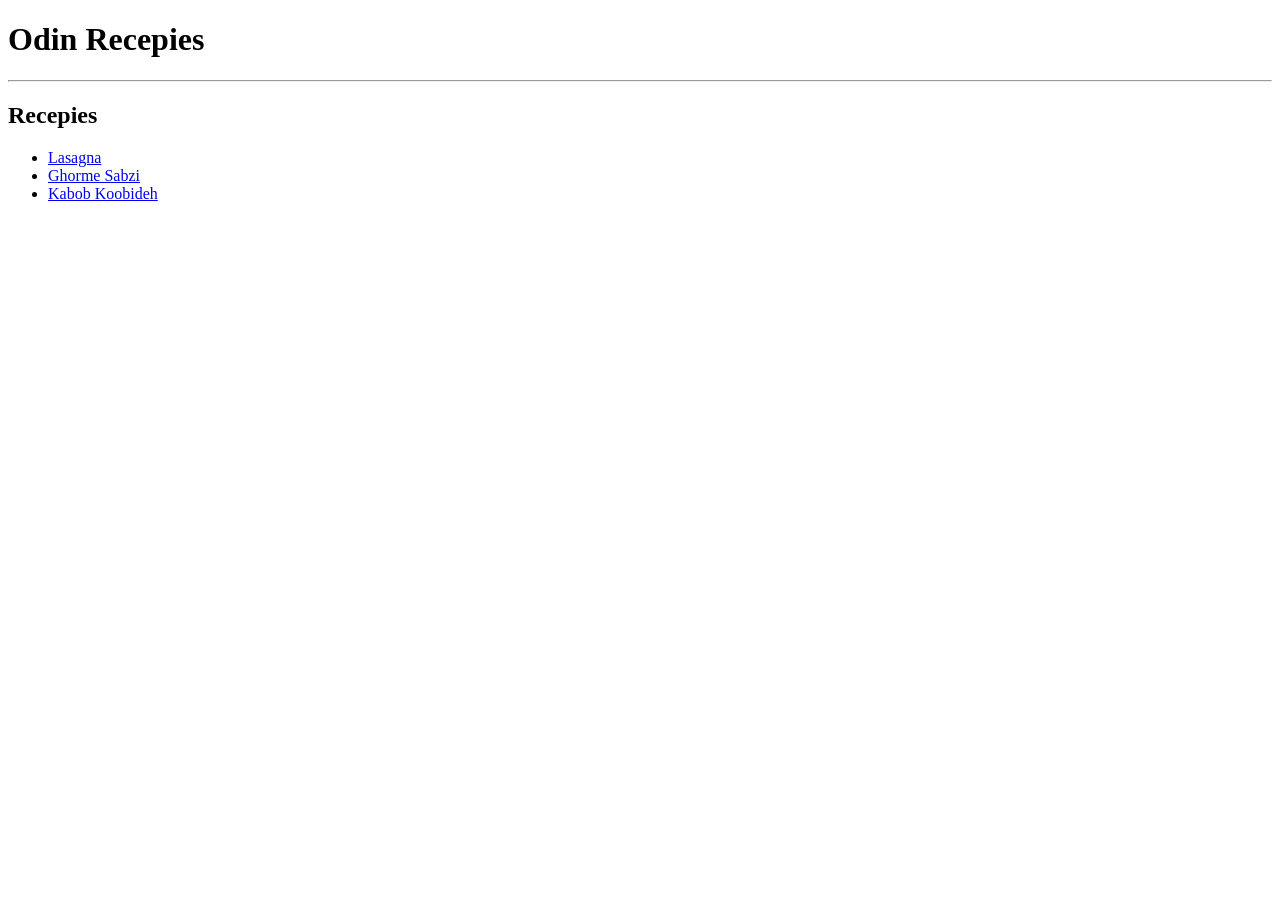
==== index.html @ b63e9768 "add index.html,GhormehSabzi.html,/Koobideh.html,lasagna.html and edit README.md" ====
<!DOCTYPE html>
<html lang="en">
<head>
    <meta charset="UTF-8">
    <meta name="viewport" content="width=device-width, initial-scale=1.0">
    <title>Odin Recepies</title>
</head>
<body>
    <h1>Odin Recepies</h1>
    <hr>
    <h2>Recepies</h2>
    <ul>
        <li><a href="recepies/lasagna.html">Lasagna</a></li>
        <li><a href="recepies/GhormehSabzi.html">Ghorme Sabzi</a></li>
        <li><a href="recepies/Koobideh.html">Kabob Koobideh</a></li>
    </ul>
</body>
</html>
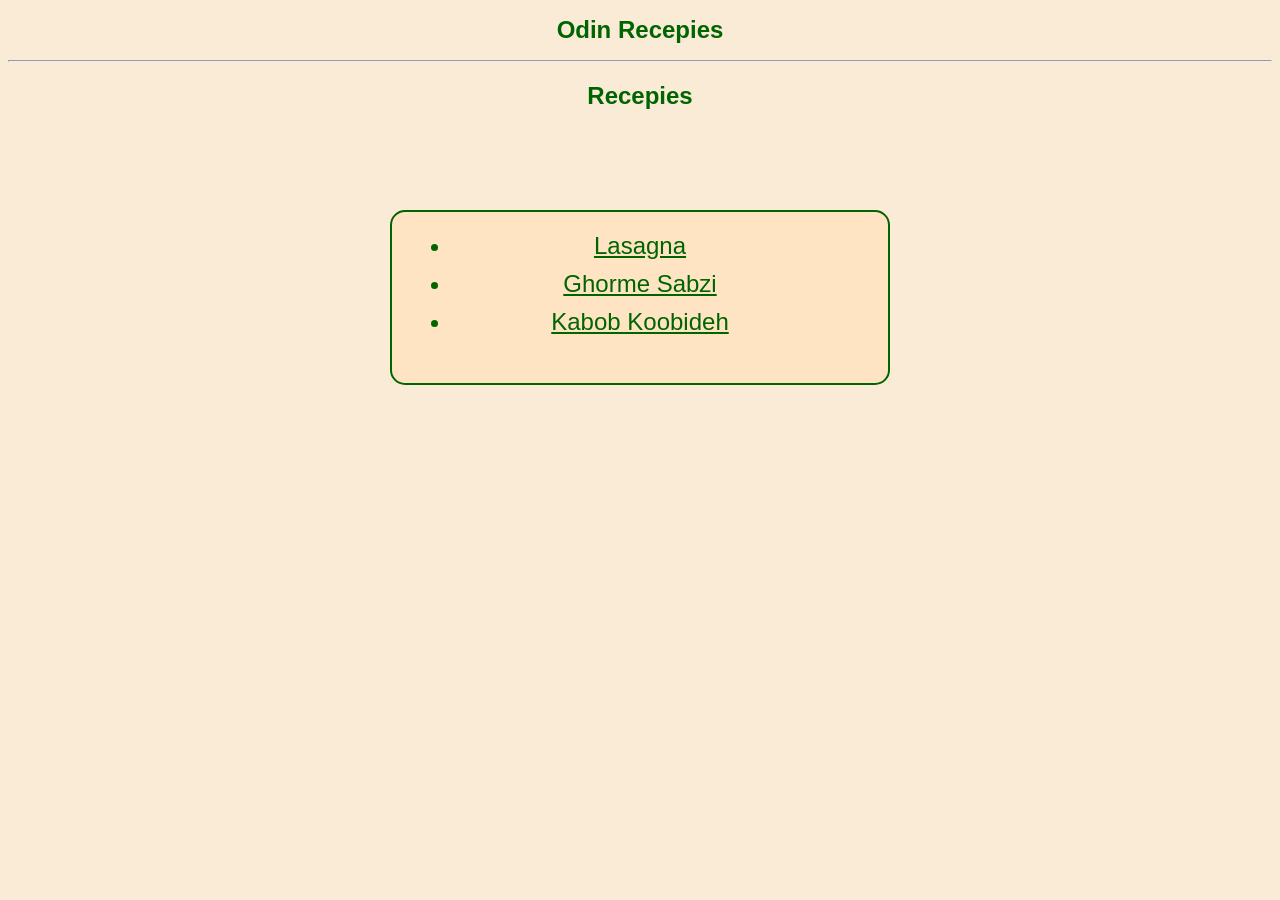
==== commit e5dcd20f: "add style.css" ====
--- a/index.html
+++ b/index.html
@@ -3,13 +3,14 @@
 <head>
     <meta charset="UTF-8">
     <meta name="viewport" content="width=device-width, initial-scale=1.0">
+    <link rel="stylesheet" href="style.css">
     <title>Odin Recepies</title>
 </head>
 <body>
     <h1>Odin Recepies</h1>
     <hr>
     <h2>Recepies</h2>
-    <ul>
+    <ul id="Recepies-List">
         <li><a href="recepies/lasagna.html">Lasagna</a></li>
         <li><a href="recepies/GhormehSabzi.html">Ghorme Sabzi</a></li>
         <li><a href="recepies/Koobideh.html">Kabob Koobideh</a></li>
--- a/style.css
+++ b/style.css
@@ -0,0 +1,26 @@
+*{
+    box-sizing: border-box;
+    font-family: Verdana, Geneva, Tahoma, sans-serif;
+    text-align: center;
+    font-size: 24px;
+}
+body{
+    background-color: antiquewhite ;
+    color: darkgreen;
+}
+#Recepies-List{
+    width: 500px;
+    height: 175px;
+    border: 2.5px solid;
+    border-radius: 15px;
+    background-color: bisque ;
+    padding: 10px;
+    margin: 100px auto;
+}
+li{
+    margin: 10px 50px;
+    font-size: 24px;
+}
+a{
+    color: darkgreen;
+}
